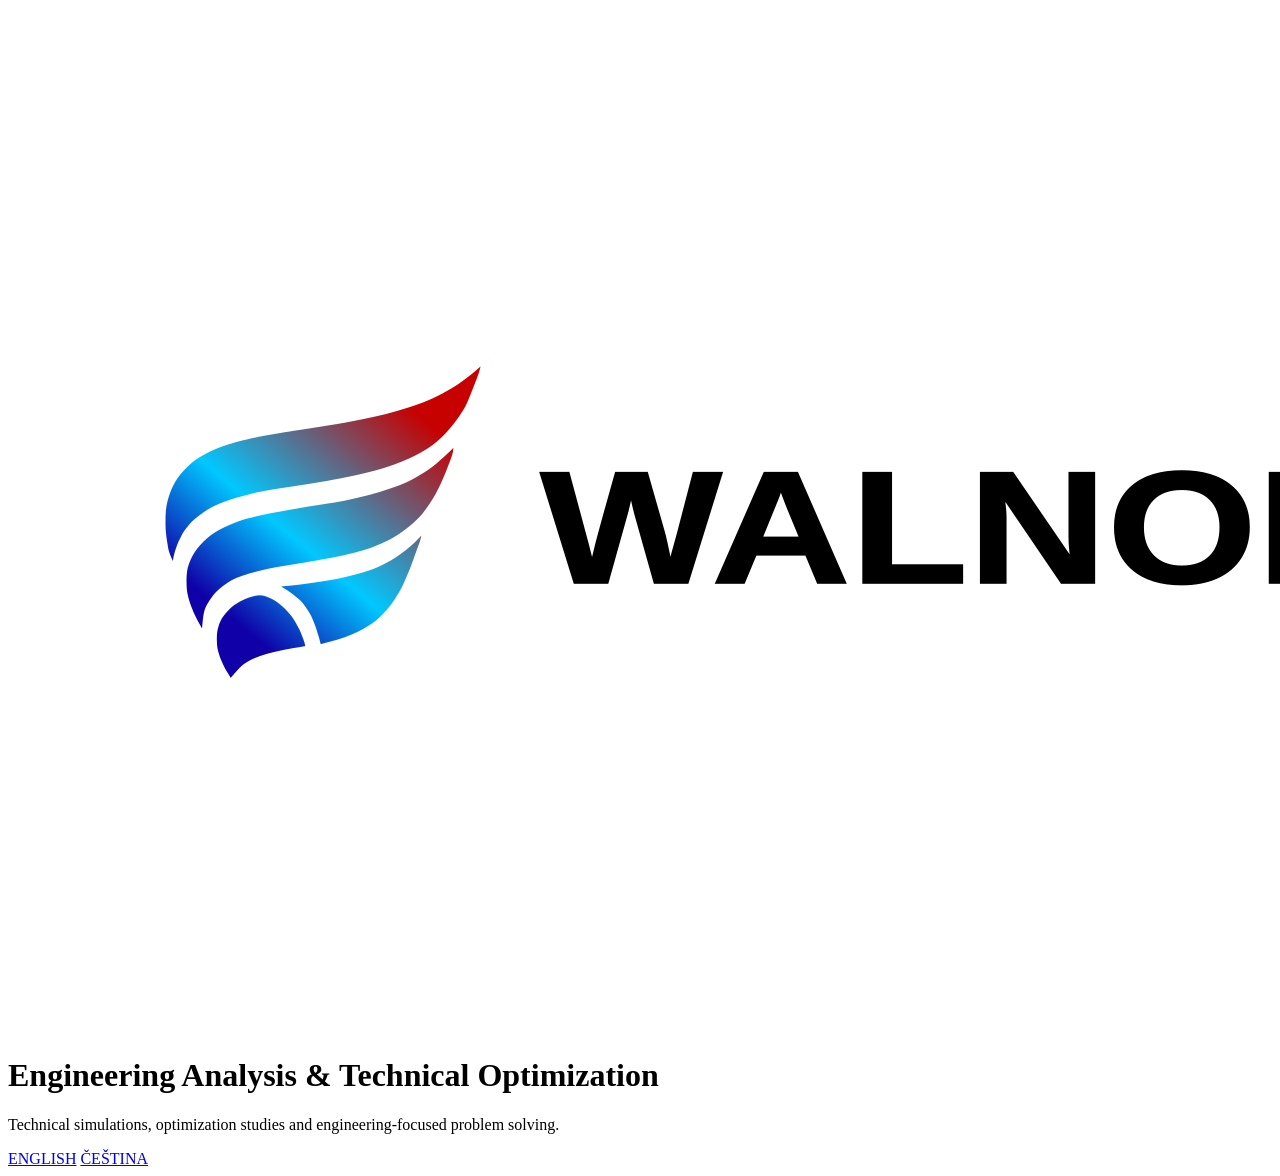
==== index.html @ 3b3c3554 "Update index.html" ====
<!DOCTYPE html>
<html lang="cs">
<head>
    <meta charset="UTF-8">
    <meta name="viewport" content="width=device-width, initial-scale=1.0">
    <title>WALNOR</title>

    <link rel="icon" href="assets/logo/favicon.png">

    <link rel="stylesheet" href="css/style.css">
    <link rel="stylesheet" href="css/layout.css">
    <link rel="stylesheet" href="css/responsive.css">
</head>
<body class="language-page">

<div class="language-container">

    <img src="assets/logo/walnor-logo-light.png" class="language-logo">

    <h1>Engineering Analysis & Technical Optimization</h1>

    <p>
        Technical simulations, optimization studies
        and engineering-focused problem solving.
    </p>

    <div class="language-buttons">
        <a href="en/index.html" class="language-button">ENGLISH</a>
        <a href="cz/index.html" class="language-button">ČEŠTINA</a>
    </div>

</div>

</body>
</html>
---- css/style.css ----

---- css/layout.css ----

---- css/responsive.css ----

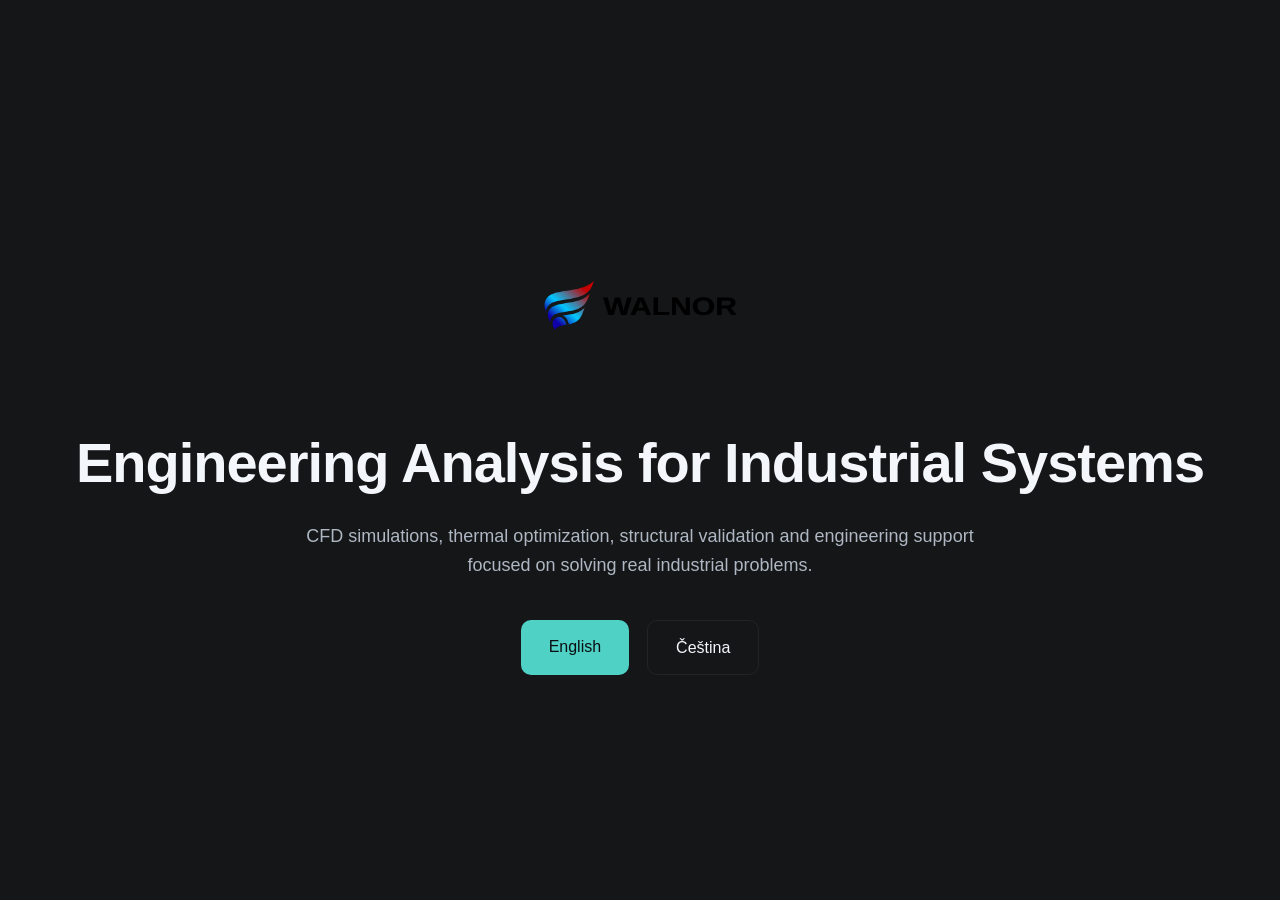
==== commit a8cd8eb8: "Change language attribute to English and update content" ====
--- a/index.html
+++ b/index.html
@@ -1,35 +1,100 @@
 <!DOCTYPE html>
-<html lang="cs">
+<html lang="en">
+
 <head>
+
     <meta charset="UTF-8">
-    <meta name="viewport" content="width=device-width, initial-scale=1.0">
-    <title>WALNOR</title>
 
-    <link rel="icon" href="assets/logo/favicon.png">
+    <meta name="viewport"
+          content="width=device-width, initial-scale=1.0">
 
-    <link rel="stylesheet" href="css/style.css">
-    <link rel="stylesheet" href="css/layout.css">
-    <link rel="stylesheet" href="css/responsive.css">
+    <title>
+        WALNOR
+    </title>
+
+    <link rel="icon"
+          href="assets/logo/favicon.png">
+
+    <!-- CSS -->
+
+    <link rel="stylesheet"
+          href="css/style.css">
+
+    <link rel="stylesheet"
+          href="css/layout.css">
+
+    <link rel="stylesheet"
+          href="css/responsive.css">
+
 </head>
+
 <body class="language-page">
 
-<div class="language-container">
 
-    <img src="assets/logo/walnor-logo-light.png" class="language-logo">
+    <!-- LANGUAGE SELECT -->
 
-    <h1>Engineering Analysis & Technical Optimization</h1>
+    <div class="language-container">
 
-    <p>
-        Technical simulations, optimization studies
-        and engineering-focused problem solving.
-    </p>
 
-    <div class="language-buttons">
-        <a href="en/index.html" class="language-button">ENGLISH</a>
-        <a href="cz/index.html" class="language-button">ČEŠTINA</a>
+        <!-- LOGO -->
+
+        <img src="assets/logo/walnor-logo-light.png"
+             class="language-logo">
+
+
+        <!-- TEXT -->
+
+        <h1>
+
+            Engineering Analysis
+            for Industrial Systems
+
+        </h1>
+
+
+        <p style="
+            max-width: 720px;
+            margin:
+                28px auto
+                0;
+        ">
+
+            CFD simulations,
+            thermal optimization,
+            structural validation
+            and engineering support
+            focused on solving
+            real industrial problems.
+
+        </p>
+
+
+        <!-- BUTTONS -->
+
+        <div class="language-buttons">
+
+
+            <a href="en/index.html"
+               class="button button-primary">
+
+                English
+
+            </a>
+
+
+            <a href="cz/index.html"
+               class="button button-secondary">
+
+                Čeština
+
+            </a>
+
+
+        </div>
+
+
     </div>
 
-</div>
 
 </body>
 </html>
--- a/css/style.css
+++ b/css/style.css
@@ -1 +1,127 @@
+/* =========================
+   WALNOR DESIGN SYSTEM
+   VERSION 1
+   ========================= */
 
+/* RESET */
+* {
+    margin: 0;
+    padding: 0;
+    box-sizing: border-box;
+}
+
+/* FONT */
+@import url('https://fonts.googleapis.com/css2?family=Inter:wght@300;400;500;600;700&display=swap');
+
+/* ROOT COLORS */
+:root {
+
+    /* background */
+    --bg: #141618;
+    --panel: #1C1F23;
+
+    /* text */
+    --text: #F3F6FA;
+    --text-soft: #AEB7C2;
+
+    /* accent (engineering teal) */
+    --accent: #4FD1C5;
+
+    /* borders */
+    --border: rgba(255,255,255,0.06);
+}
+
+/* BODY */
+body {
+    font-family: 'Inter', sans-serif;
+    background: var(--bg);
+    color: var(--text);
+
+    line-height: 1.6;
+    font-size: 16px;
+}
+
+/* LINKS */
+a {
+    color: inherit;
+    text-decoration: none;
+}
+
+/* HEADINGS */
+h1 {
+    font-size: 56px;
+    font-weight: 700;
+    letter-spacing: -1px;
+    line-height: 1.1;
+}
+
+h2 {
+    font-size: 36px;
+    font-weight: 600;
+}
+
+h3 {
+    font-size: 22px;
+    font-weight: 600;
+}
+
+/* PARAGRAPH */
+p {
+    color: var(--text-soft);
+    font-size: 18px;
+}
+
+/* BUTTONS */
+.button {
+    display: inline-block;
+    padding: 14px 28px;
+    border-radius: 10px;
+
+    font-weight: 500;
+
+    transition: 0.25s ease;
+}
+
+/* PRIMARY BUTTON */
+.button-primary {
+    background: var(--accent);
+    color: #0B0F12;
+}
+
+.button-primary:hover {
+    opacity: 0.85;
+}
+
+/* SECONDARY BUTTON */
+.button-secondary {
+    border: 1px solid var(--border);
+    color: var(--text);
+}
+
+.button-secondary:hover {
+    border-color: var(--accent);
+}
+
+/* PANELS (cards základ) */
+.panel {
+    background: var(--panel);
+    border: 1px solid var(--border);
+    border-radius: 16px;
+}
+
+/* CONTAINER */
+.container {
+    width: 100%;
+    max-width: 1200px;
+    margin: 0 auto;
+    padding: 0 24px;
+}
+
+/* SIMPLE UTILITIES */
+.muted {
+    color: var(--text-soft);
+}
+
+.accent {
+    color: var(--accent);
+}
--- a/css/layout.css
+++ b/css/layout.css
@@ -1 +1,293 @@
-
+/* =========================
+   WALNOR LAYOUT SYSTEM
+   VERSION 1
+   ========================= */
+
+
+/* NAVBAR */
+
+.navbar {
+    position: fixed;
+
+    top: 0;
+    left: 0;
+
+    width: 100%;
+
+    z-index: 1000;
+
+    display: flex;
+    justify-content: space-between;
+    align-items: center;
+
+    padding: 24px 48px;
+
+    background:
+        rgba(20,22,24,0.75);
+
+    backdrop-filter: blur(14px);
+
+    border-bottom:
+        1px solid
+        rgba(255,255,255,0.04);
+}
+
+/* LOGO */
+
+.nav-logo {
+    width: 170px;
+}
+
+/* NAVIGATION */
+
+.navbar nav {
+    display: flex;
+    align-items: center;
+    gap: 36px;
+}
+
+.navbar nav a {
+    color: var(--text-soft);
+
+    font-size: 15px;
+    font-weight: 500;
+
+    transition: 0.25s ease;
+}
+
+.navbar nav a:hover {
+    color: var(--accent);
+}
+
+/* HERO */
+
+.hero {
+    min-height: 100vh;
+
+    display: flex;
+    align-items: center;
+
+    padding-top: 120px;
+
+    position: relative;
+
+    overflow: hidden;
+}
+
+/* HERO CONTENT */
+
+.hero-content {
+    max-width: 760px;
+}
+
+.hero-content h1 {
+    margin-bottom: 28px;
+}
+
+.hero-content p {
+    max-width: 620px;
+
+    margin-bottom: 42px;
+}
+
+/* HERO BUTTONS */
+
+.hero-buttons {
+    display: flex;
+    gap: 18px;
+    flex-wrap: wrap;
+}
+
+/* SECTIONS */
+
+section {
+    padding:
+        120px
+        0;
+}
+
+/* SECTION TITLES */
+
+.section-title {
+    margin-bottom: 56px;
+}
+
+/* SERVICES GRID */
+
+.services-grid {
+    display: grid;
+
+    grid-template-columns:
+        repeat(
+            auto-fit,
+            minmax(260px,1fr)
+        );
+
+    gap: 28px;
+}
+
+/* SERVICE CARD */
+
+.service-card {
+    padding: 42px;
+
+    min-height: 220px;
+
+    transition: 0.3s ease;
+}
+
+.service-card:hover {
+    transform: translateY(-6px);
+
+    border-color:
+        rgba(79,209,197,0.25);
+}
+
+/* SERVICE CARD TEXT */
+
+.service-card h3 {
+    margin-bottom: 18px;
+}
+
+.service-card p {
+    font-size: 16px;
+}
+
+/* PROJECTS GRID */
+
+.projects-grid {
+    display: grid;
+
+    grid-template-columns:
+        repeat(
+            auto-fit,
+            minmax(340px,1fr)
+        );
+
+    gap: 32px;
+}
+
+/* PROJECT CARD */
+
+.project-card {
+    overflow: hidden;
+
+    transition: 0.3s ease;
+}
+
+.project-card:hover {
+    transform: translateY(-6px);
+
+    border-color:
+        rgba(79,209,197,0.25);
+}
+
+/* PROJECT IMAGE */
+
+.project-card img {
+    width: 100%;
+    height: 240px;
+
+    object-fit: cover;
+}
+
+/* PROJECT CONTENT */
+
+.project-content {
+    padding: 28px;
+}
+
+.project-content h3 {
+    margin-bottom: 16px;
+}
+
+/* FOOTER */
+
+footer {
+    margin-top: 120px;
+
+    border-top:
+        1px solid
+        rgba(255,255,255,0.04);
+
+    padding:
+        60px
+        0;
+}
+
+/* FOOTER LINKS */
+
+.footer-links {
+    display: flex;
+    flex-wrap: wrap;
+
+    gap: 28px;
+}
+
+.footer-links a {
+    color: var(--text-soft);
+
+    transition: 0.25s ease;
+}
+
+.footer-links a:hover {
+    color: var(--accent);
+}
+
+/* LANGUAGE PAGE */
+
+.language-page {
+    min-height: 100vh;
+
+    display: flex;
+    justify-content: center;
+    align-items: center;
+}
+
+.language-container {
+    text-align: center;
+}
+
+/* LANGUAGE LOGO */
+
+.language-logo {
+    width: 240px;
+
+    margin:
+        0 auto
+        40px;
+}
+
+/* LANGUAGE BUTTONS */
+
+.language-buttons {
+    margin-top: 40px;
+
+    display: flex;
+    justify-content: center;
+
+    gap: 18px;
+}
+
+/* LANGUAGE BUTTON */
+
+.language-button {
+    padding:
+        16px
+        32px;
+
+    border-radius: 12px;
+
+    border:
+        1px solid
+        var(--border);
+
+    transition: 0.25s ease;
+}
+
+.language-button:hover {
+    border-color: var(--accent);
+
+    background:
+        rgba(79,209,197,0.05);
+}
--- a/css/responsive.css
+++ b/css/responsive.css
@@ -1 +1,169 @@
+/* =========================
+   WALNOR RESPONSIVE SYSTEM
+   VERSION 1
+   ========================= */
 
+
+/* LARGE DESKTOP */
+
+@media (max-width: 1400px) {
+
+    .container {
+        max-width: 1100px;
+    }
+
+}
+
+
+/* DESKTOP */
+
+@media (max-width: 1200px) {
+
+    h1 {
+        font-size: 48px;
+    }
+
+    h2 {
+        font-size: 32px;
+    }
+
+    .navbar {
+        padding: 22px 32px;
+    }
+
+    .hero-content {
+        max-width: 680px;
+    }
+
+}
+
+
+/* SMALL DESKTOP / TABLET */
+
+@media (max-width: 980px) {
+
+    .navbar {
+        flex-direction: column;
+        gap: 20px;
+
+        padding: 24px;
+    }
+
+    .navbar nav {
+        gap: 24px;
+
+        flex-wrap: wrap;
+        justify-content: center;
+    }
+
+    .hero {
+        text-align: center;
+
+        padding-top: 180px;
+    }
+
+    .hero-content {
+        margin: 0 auto;
+    }
+
+    .hero-content p {
+        margin-left: auto;
+        margin-right: auto;
+    }
+
+    .hero-buttons {
+        justify-content: center;
+    }
+
+    .services-grid,
+    .projects-grid {
+        grid-template-columns: 1fr;
+    }
+
+}
+
+
+/* MOBILE */
+
+@media (max-width: 768px) {
+
+    h1 {
+        font-size: 38px;
+    }
+
+    h2 {
+        font-size: 28px;
+    }
+
+    p {
+        font-size: 16px;
+    }
+
+    section {
+        padding: 90px 0;
+    }
+
+    .navbar {
+        padding: 20px;
+    }
+
+    .nav-logo {
+        width: 150px;
+    }
+
+    .navbar nav {
+        gap: 18px;
+    }
+
+    .hero {
+        min-height: auto;
+
+        padding-top: 170px;
+        padding-bottom: 100px;
+    }
+
+    .hero-content h1 {
+        margin-bottom: 20px;
+    }
+
+    .hero-content p {
+        margin-bottom: 32px;
+    }
+
+    .service-card,
+    .project-content {
+        padding: 24px;
+    }
+
+}
+
+
+/* SMALL MOBILE */
+
+@media (max-width: 480px) {
+
+    h1 {
+        font-size: 32px;
+    }
+
+    h2 {
+        font-size: 24px;
+    }
+
+    .navbar nav {
+        gap: 14px;
+    }
+
+    .navbar nav a {
+        font-size: 14px;
+    }
+
+    .button {
+        width: 100%;
+    }
+
+    .hero-buttons {
+        flex-direction: column;
+    }
+
+}
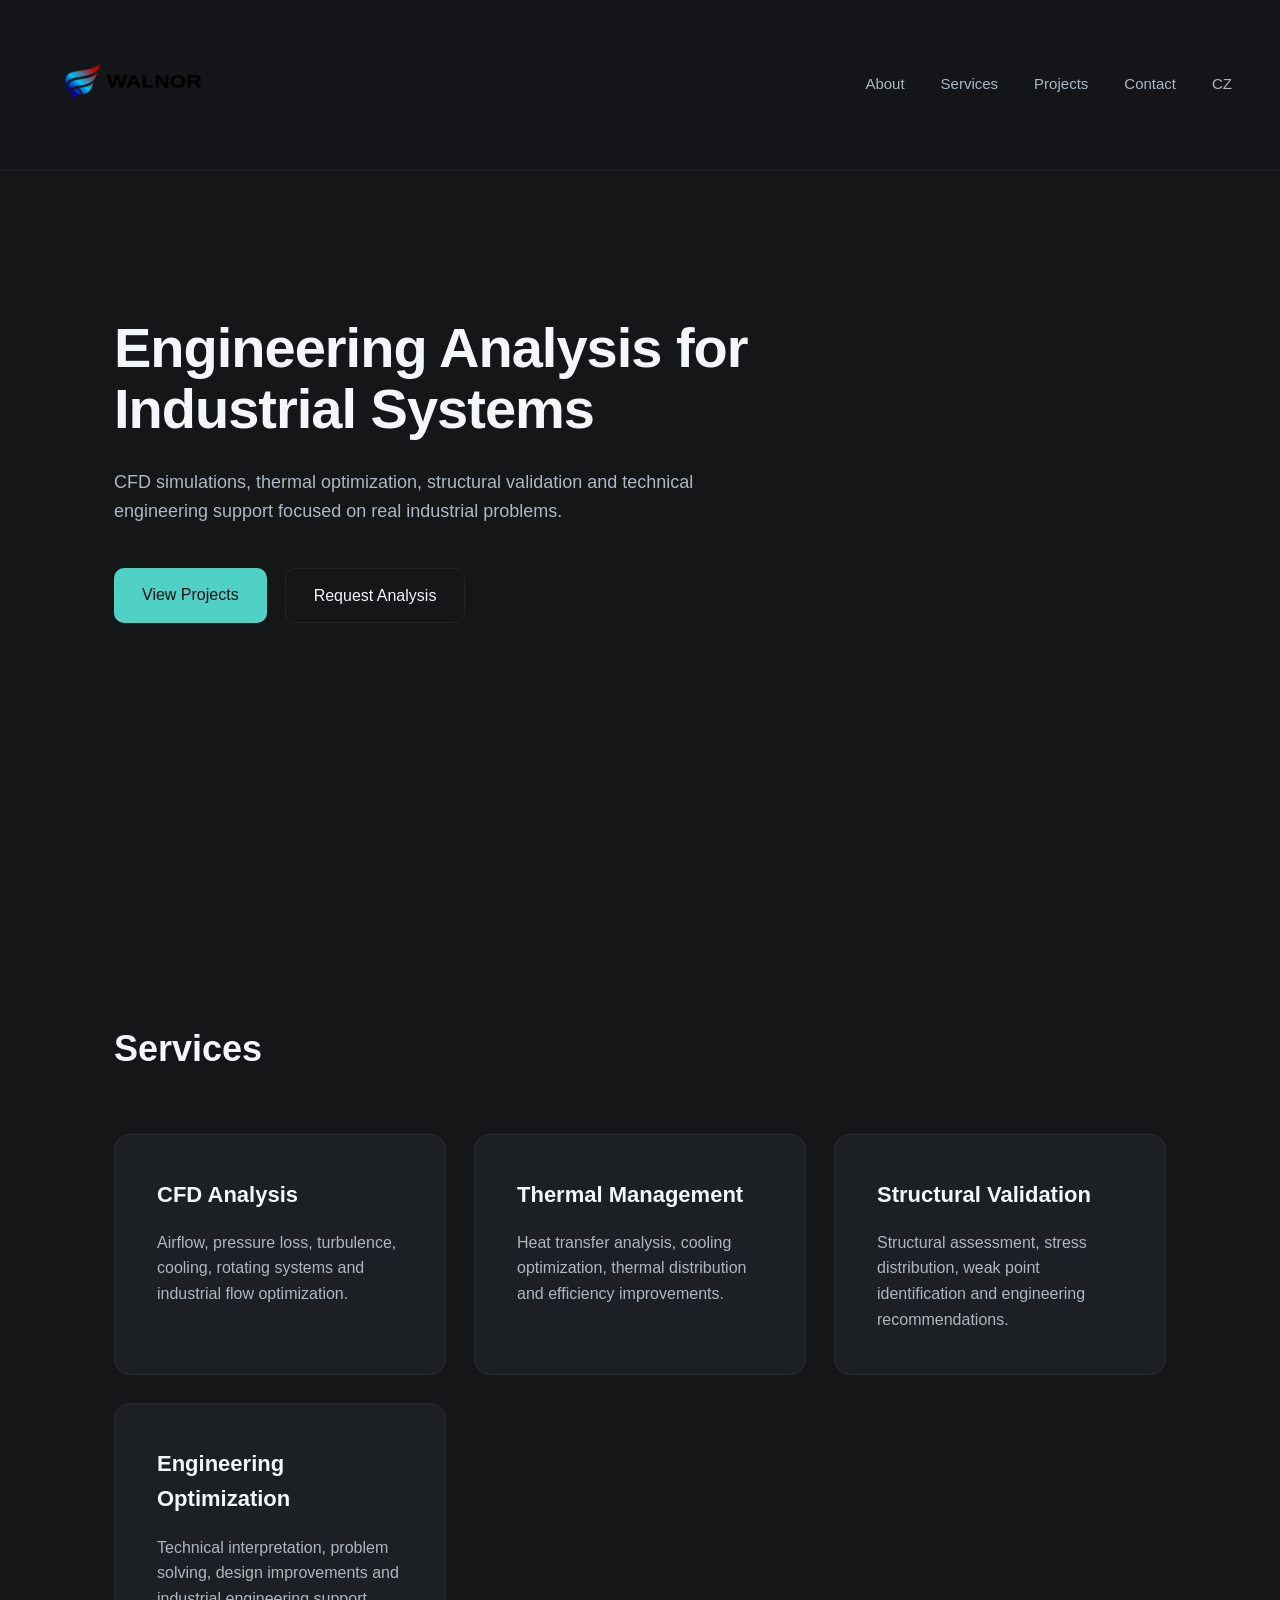
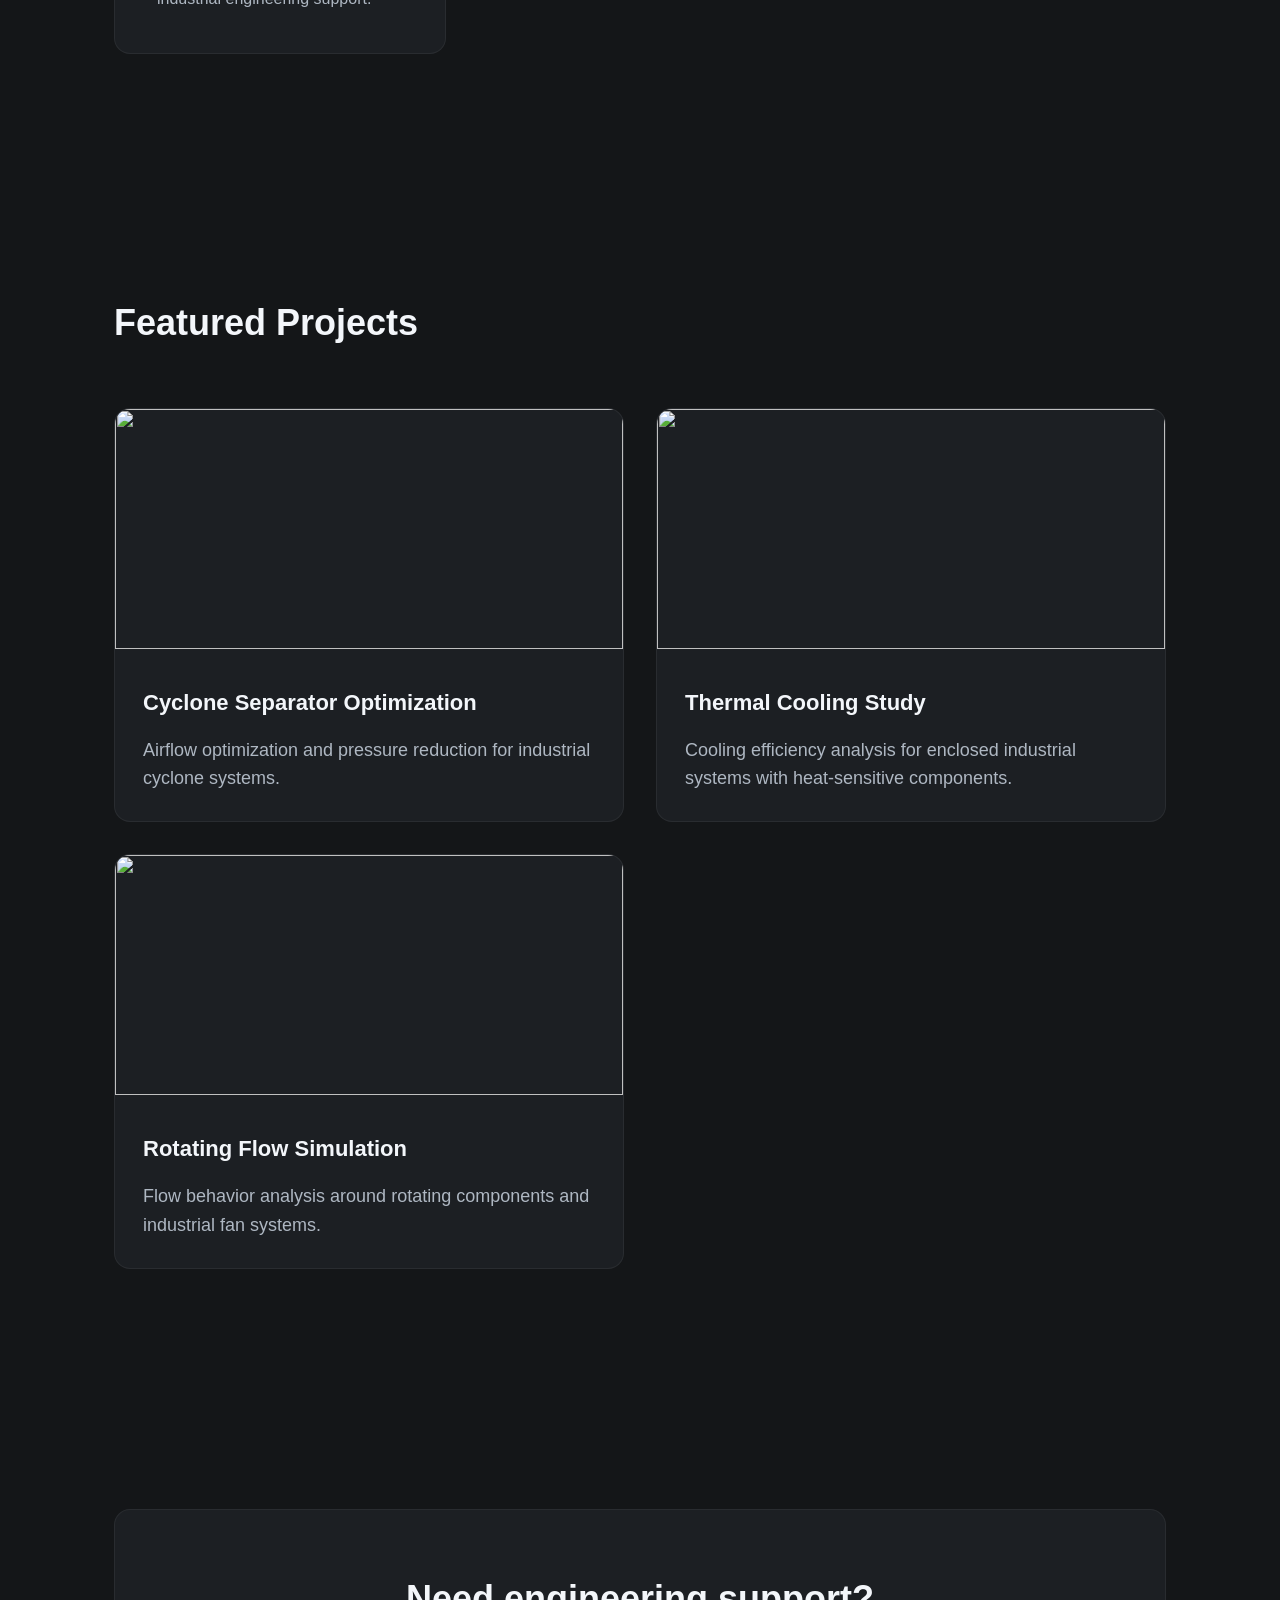
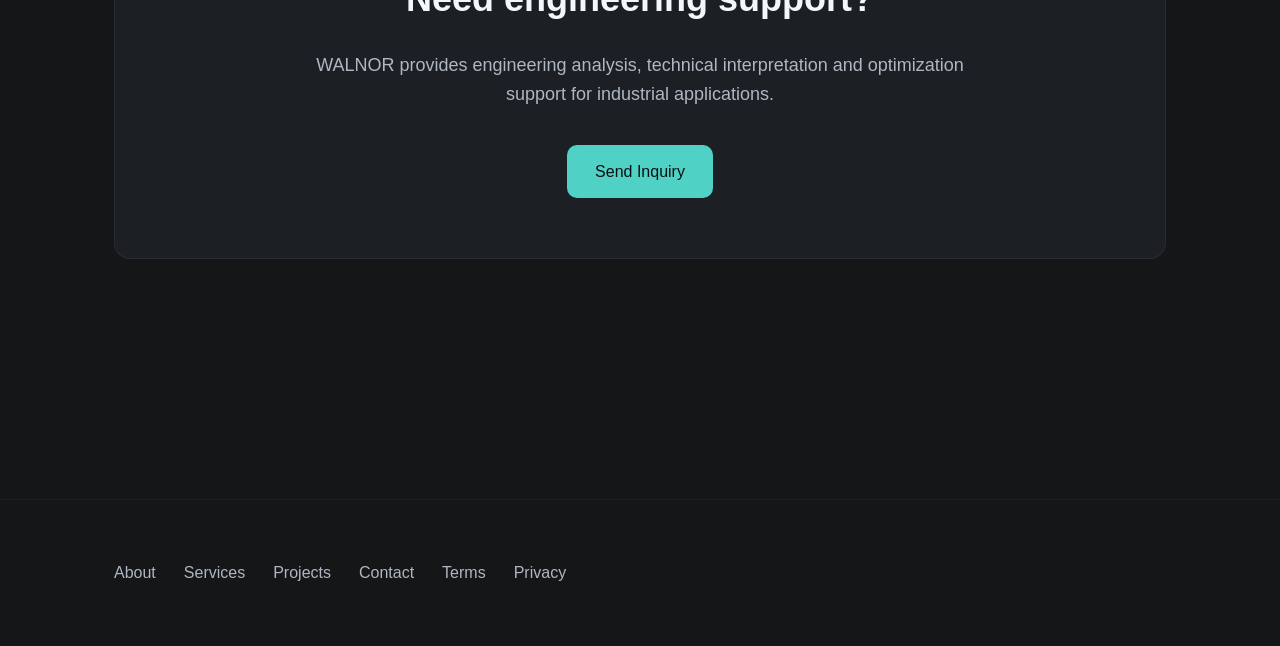
==== commit 5bd6517e: "Update index.html" ====
--- a/index.html
+++ b/index.html
@@ -1,100 +1,20 @@
 <!DOCTYPE html>
+
 <html lang="en">
 
 <head>
 
     <meta charset="UTF-8">
 
-    <meta name="viewport"
-          content="width=device-width, initial-scale=1.0">
+    <meta http-equiv="refresh"
+          content="0; url=en/index.html">
 
-    <title>
-        WALNOR
-    </title>
-
-    <link rel="icon"
-          href="assets/logo/favicon.png">
-
-    <!-- CSS -->
-
-    <link rel="stylesheet"
-          href="css/style.css">
-
-    <link rel="stylesheet"
-          href="css/layout.css">
-
-    <link rel="stylesheet"
-          href="css/responsive.css">
+    <title>WALNOR</title>
 
 </head>
 
-<body class="language-page">
-
-
-    <!-- LANGUAGE SELECT -->
-
-    <div class="language-container">
-
-
-        <!-- LOGO -->
-
-        <img src="assets/logo/walnor-logo-light.png"
-             class="language-logo">
-
-
-        <!-- TEXT -->
-
-        <h1>
-
-            Engineering Analysis
-            for Industrial Systems
-
-        </h1>
-
-
-        <p style="
-            max-width: 720px;
-            margin:
-                28px auto
-                0;
-        ">
-
-            CFD simulations,
-            thermal optimization,
-            structural validation
-            and engineering support
-            focused on solving
-            real industrial problems.
-
-        </p>
-
-
-        <!-- BUTTONS -->
-
-        <div class="language-buttons">
-
-
-            <a href="en/index.html"
-               class="button button-primary">
-
-                English
-
-            </a>
-
-
-            <a href="cz/index.html"
-               class="button button-secondary">
-
-                Čeština
-
-            </a>
-
-
-        </div>
-
-
-    </div>
-
+<body>
 
 </body>
+
 </html>
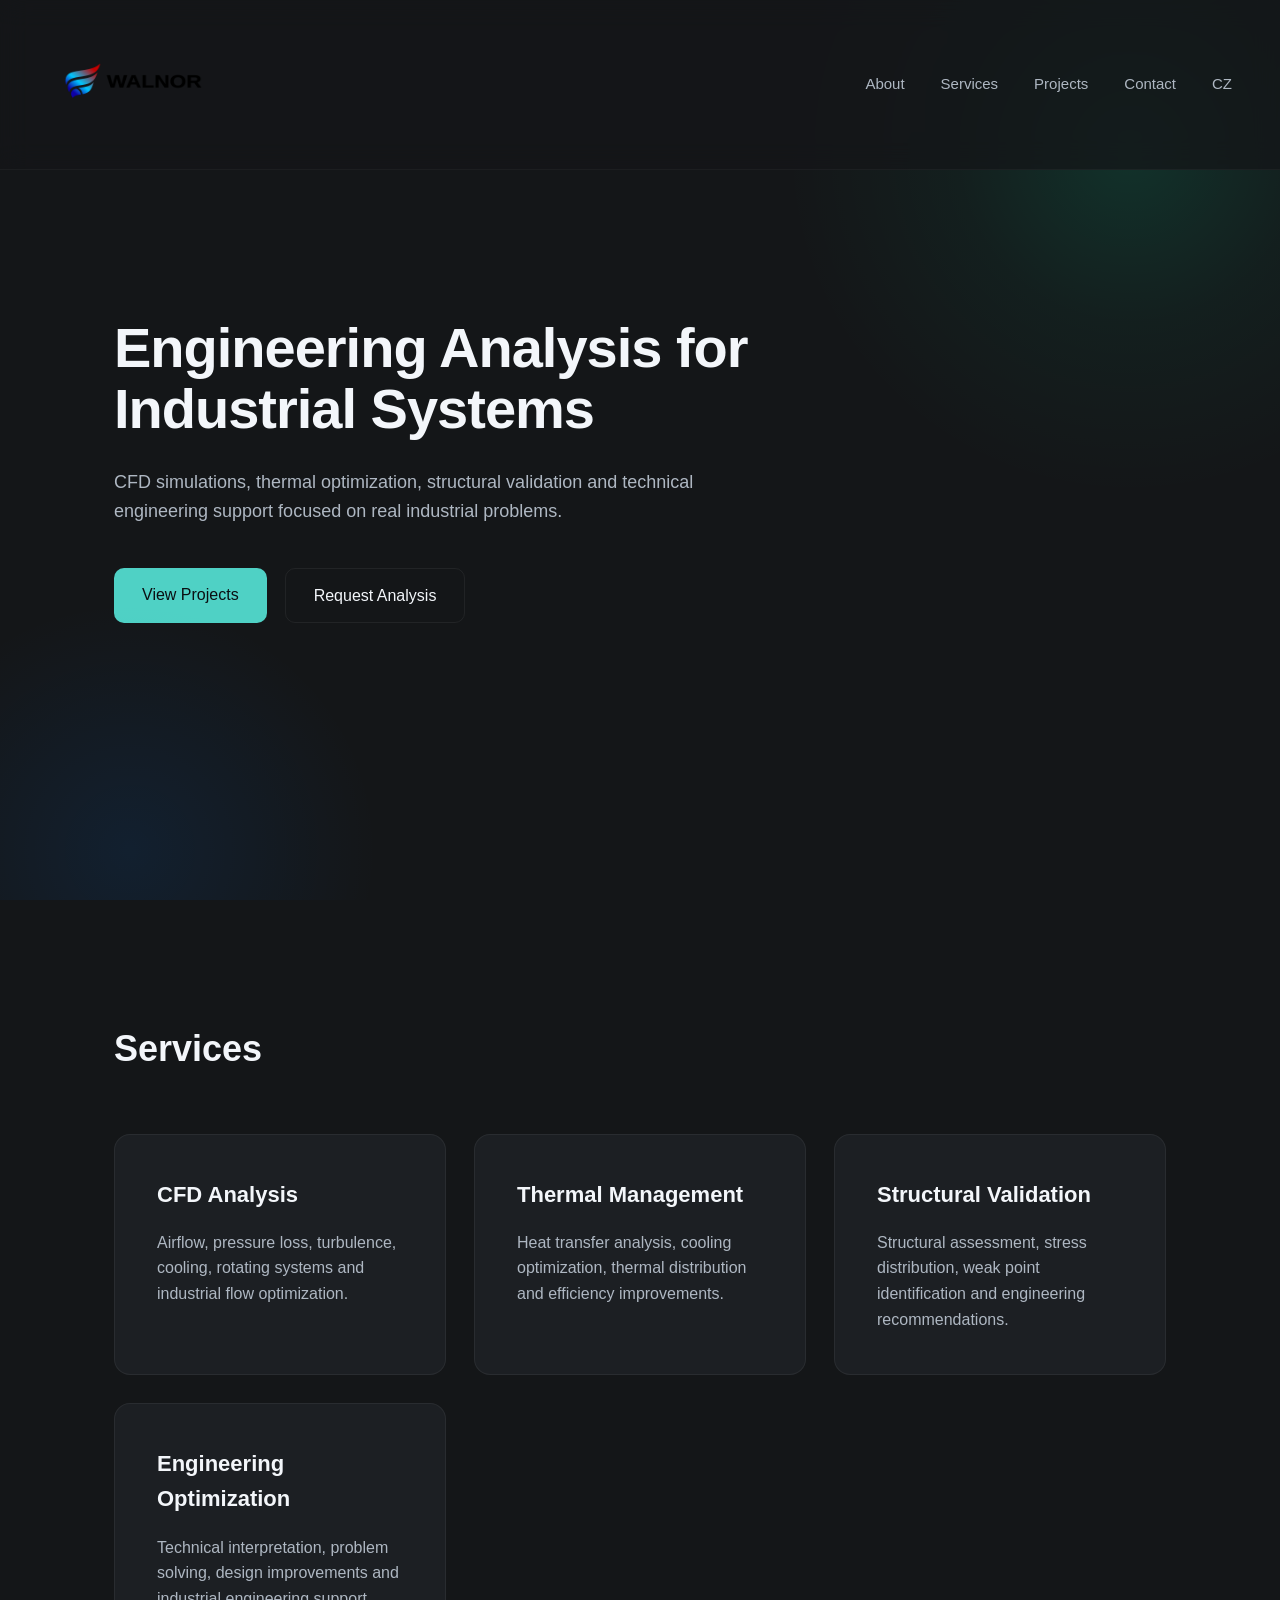
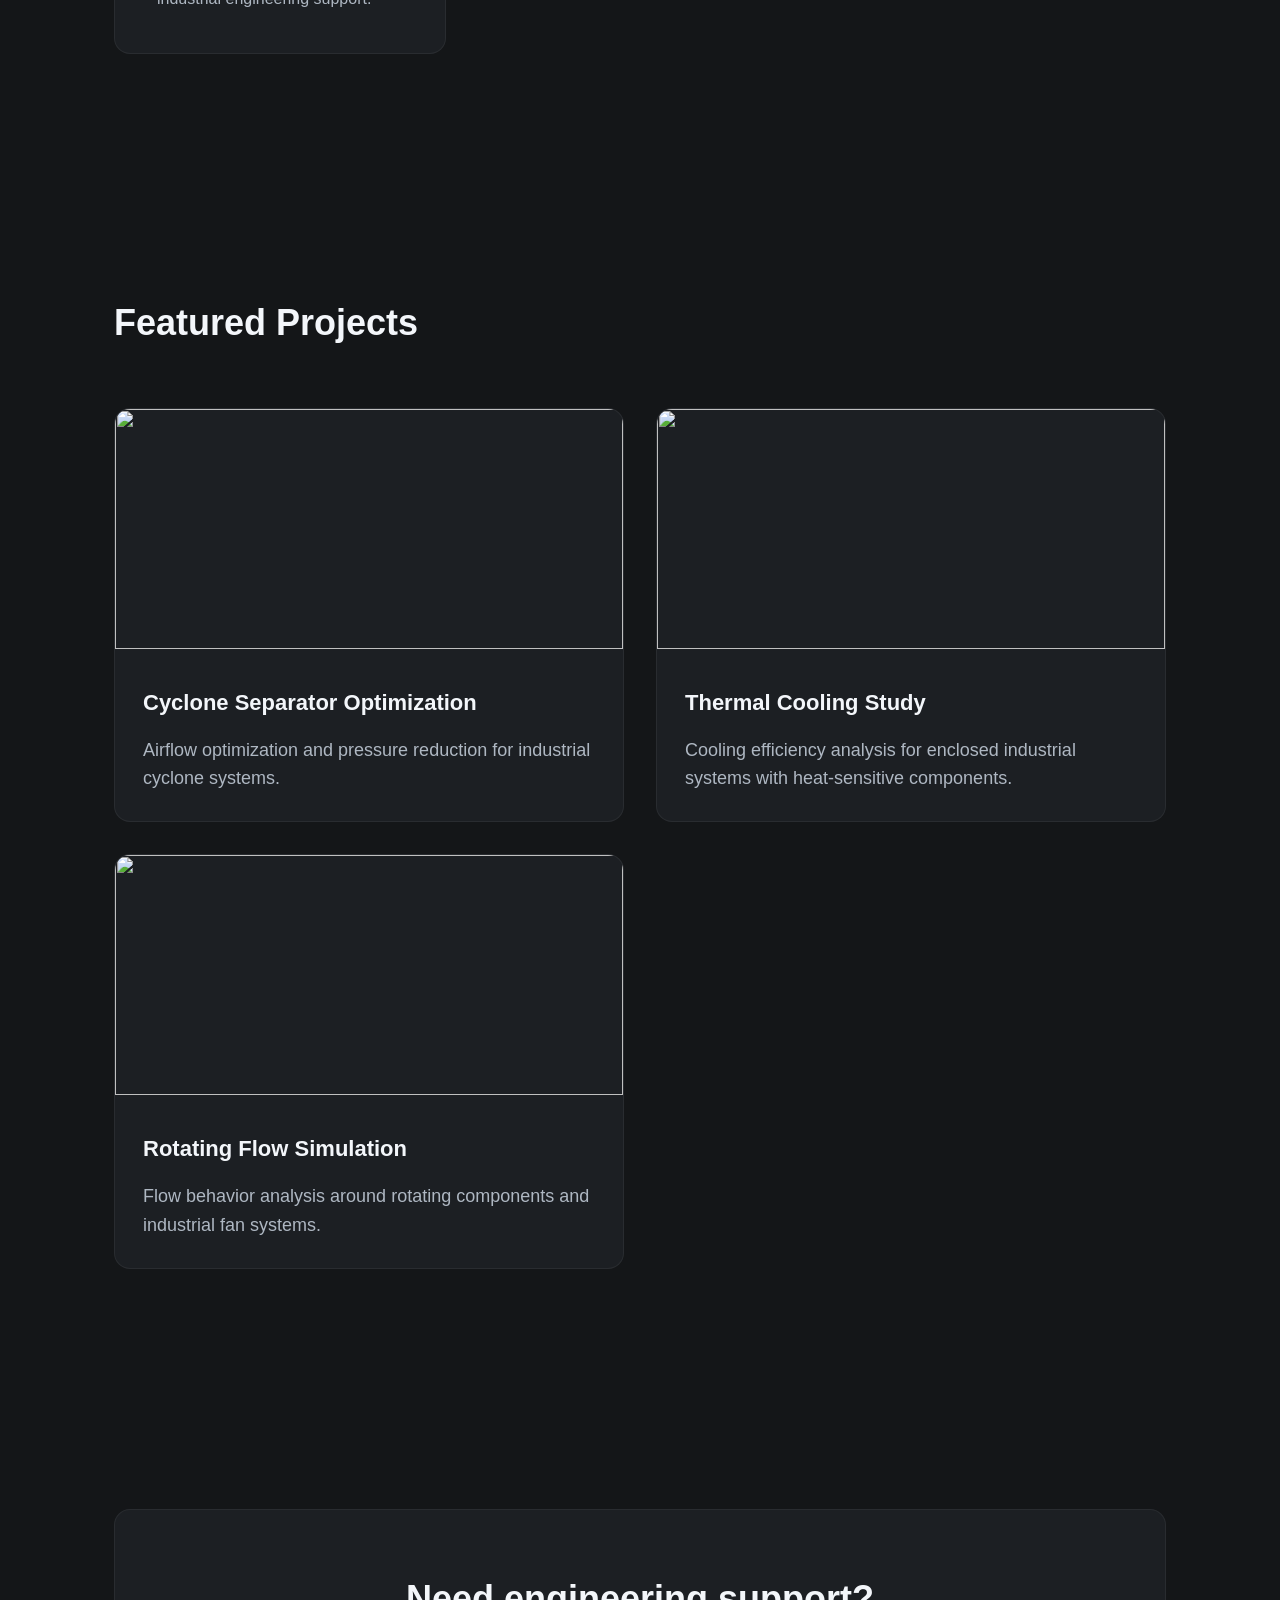
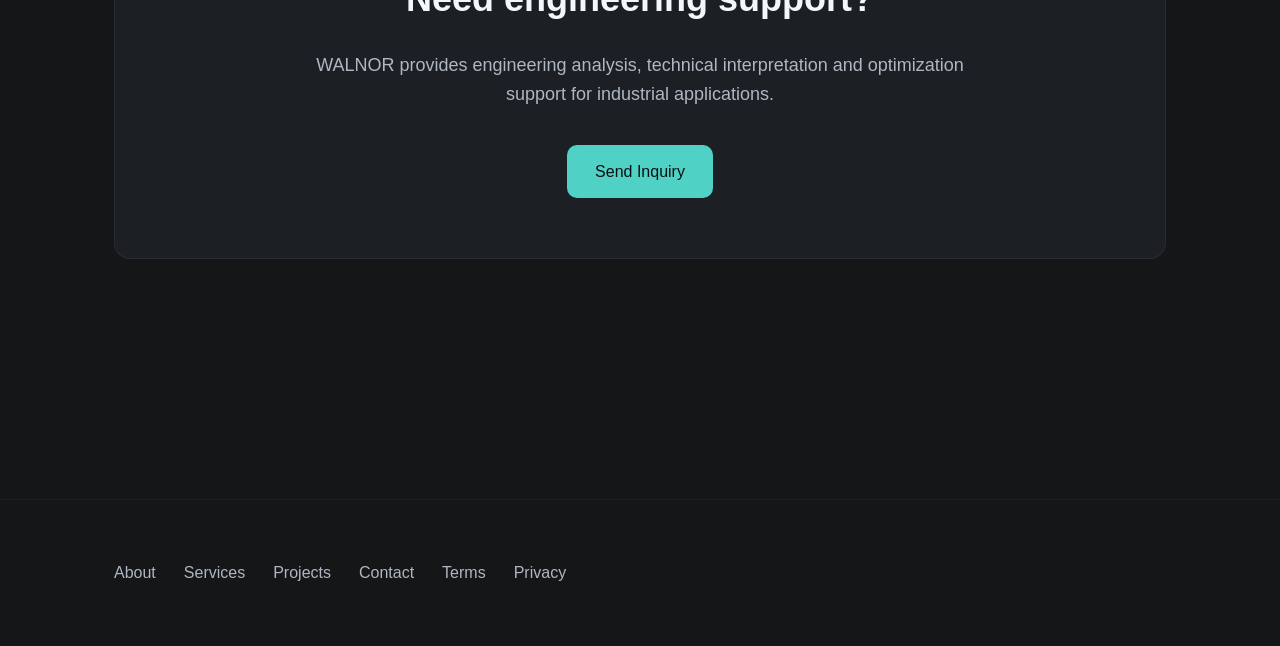
==== commit 701dfbbf: "Update index.html" ====
--- a/index.html
+++ b/index.html
@@ -1,20 +1,28 @@
 <!DOCTYPE html>
+<html lang="en">
+<head>
+    <meta charset="UTF-8">
+    <meta name="viewport" content="width=device-width, initial-scale=1.0">
+    <title>WALNOR | Engineering Services</title>
+    
+    <!-- Okamžité přesměrování pro vyhledávače a prohlížeče -->
+    <meta http-equiv="refresh" content="0; url=en/index.html">
+    
+    <!-- Kanonický odkaz říká Googlu, kde je skutečný hlavní obsah -->
+    <link rel="canonical" href="https://walnor-engineering.github.io/walnor/en/index.html">
 
-<html lang="en">
+    <!-- JS pojistka pro extrémně rychlé přesměrování -->
+    <script>
+        window.location.href = "en/index.html";
+    </script>
+</head>
+<body style="background-color: #0b0f19; font-family: sans-serif; color: #ffffff; display: flex; justify-content: center; align-items: center; height: 100vh; margin: 0;">
 
-<head>
-
-    <meta charset="UTF-8">
-
-    <meta http-equiv="refresh"
-          content="0; url=en/index.html">
-
-    <title>WALNOR</title>
-
-</head>
-
-<body>
+    <!-- Fallback pro případ, že by přesměrování trvalo déle -->
+    <div style="text-align: center; padding: 20px;">
+        <p style="margin-bottom: 10px; opacity: 0.8;">Redirecting to WALNOR Engineering...</p>
+        <a href="en/index.html" style="color: #4f46e5; text-decoration: underline;">Click here if you are not redirected automatically</a>
+    </div>
 
 </body>
-
 </html>
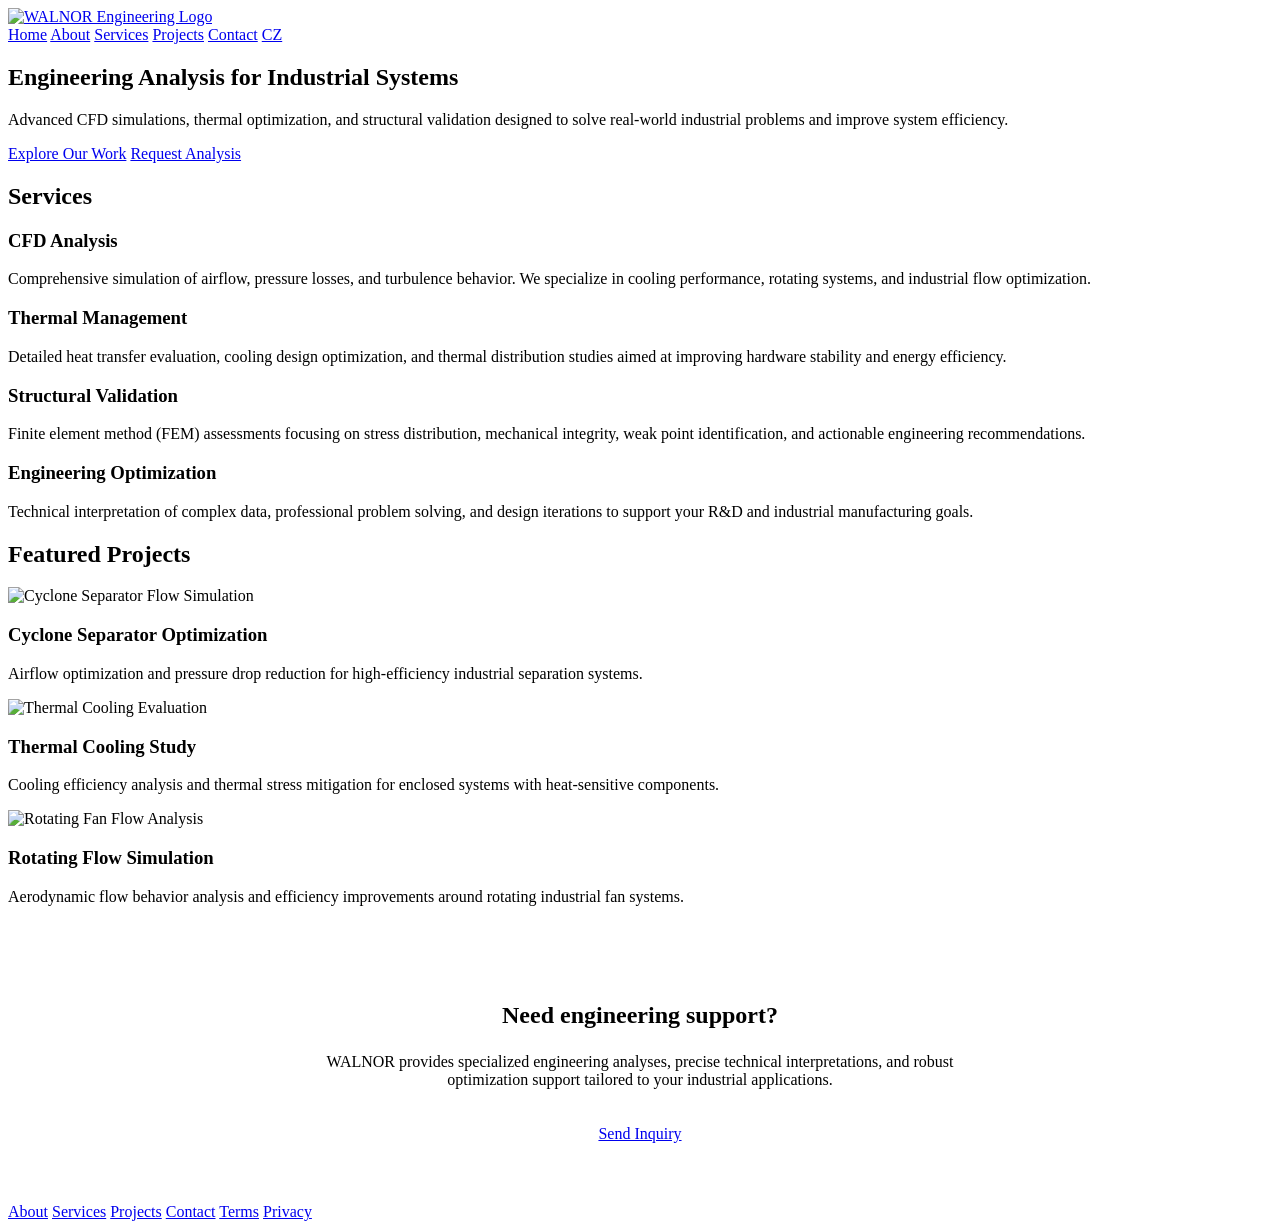
==== commit 96d6e036: "Update index.html" ====
--- a/index.html
+++ b/index.html
@@ -9,7 +9,7 @@
     <meta http-equiv="refresh" content="0; url=en/index.html">
     
     <!-- Kanonický odkaz říká Googlu, kde je skutečný hlavní obsah -->
-    <link rel="canonical" href="https://walnor-engineering.github.io/walnor/en/index.html">
+    <link rel="canonical" href="https://walnor-engineering.com/en/index.html">
 
     <!-- JS pojistka pro extrémně rychlé přesměrování -->
     <script>
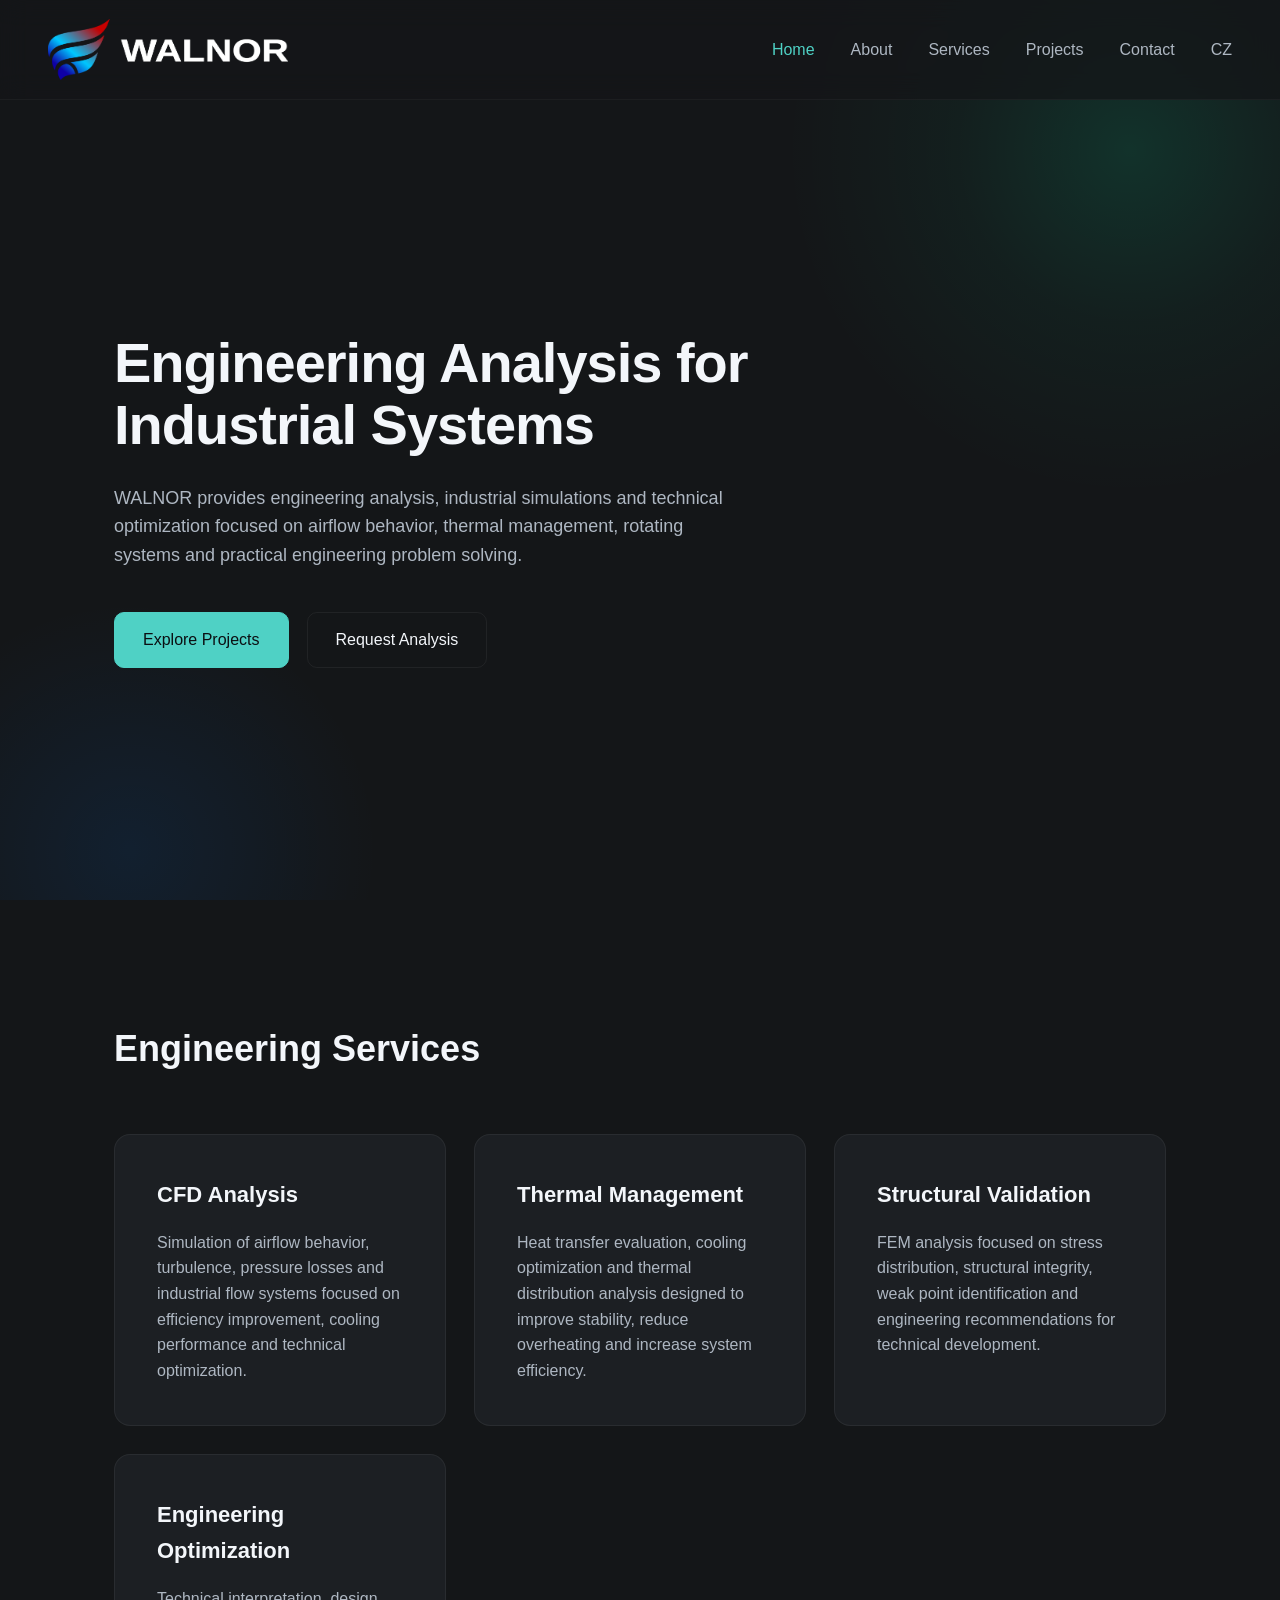
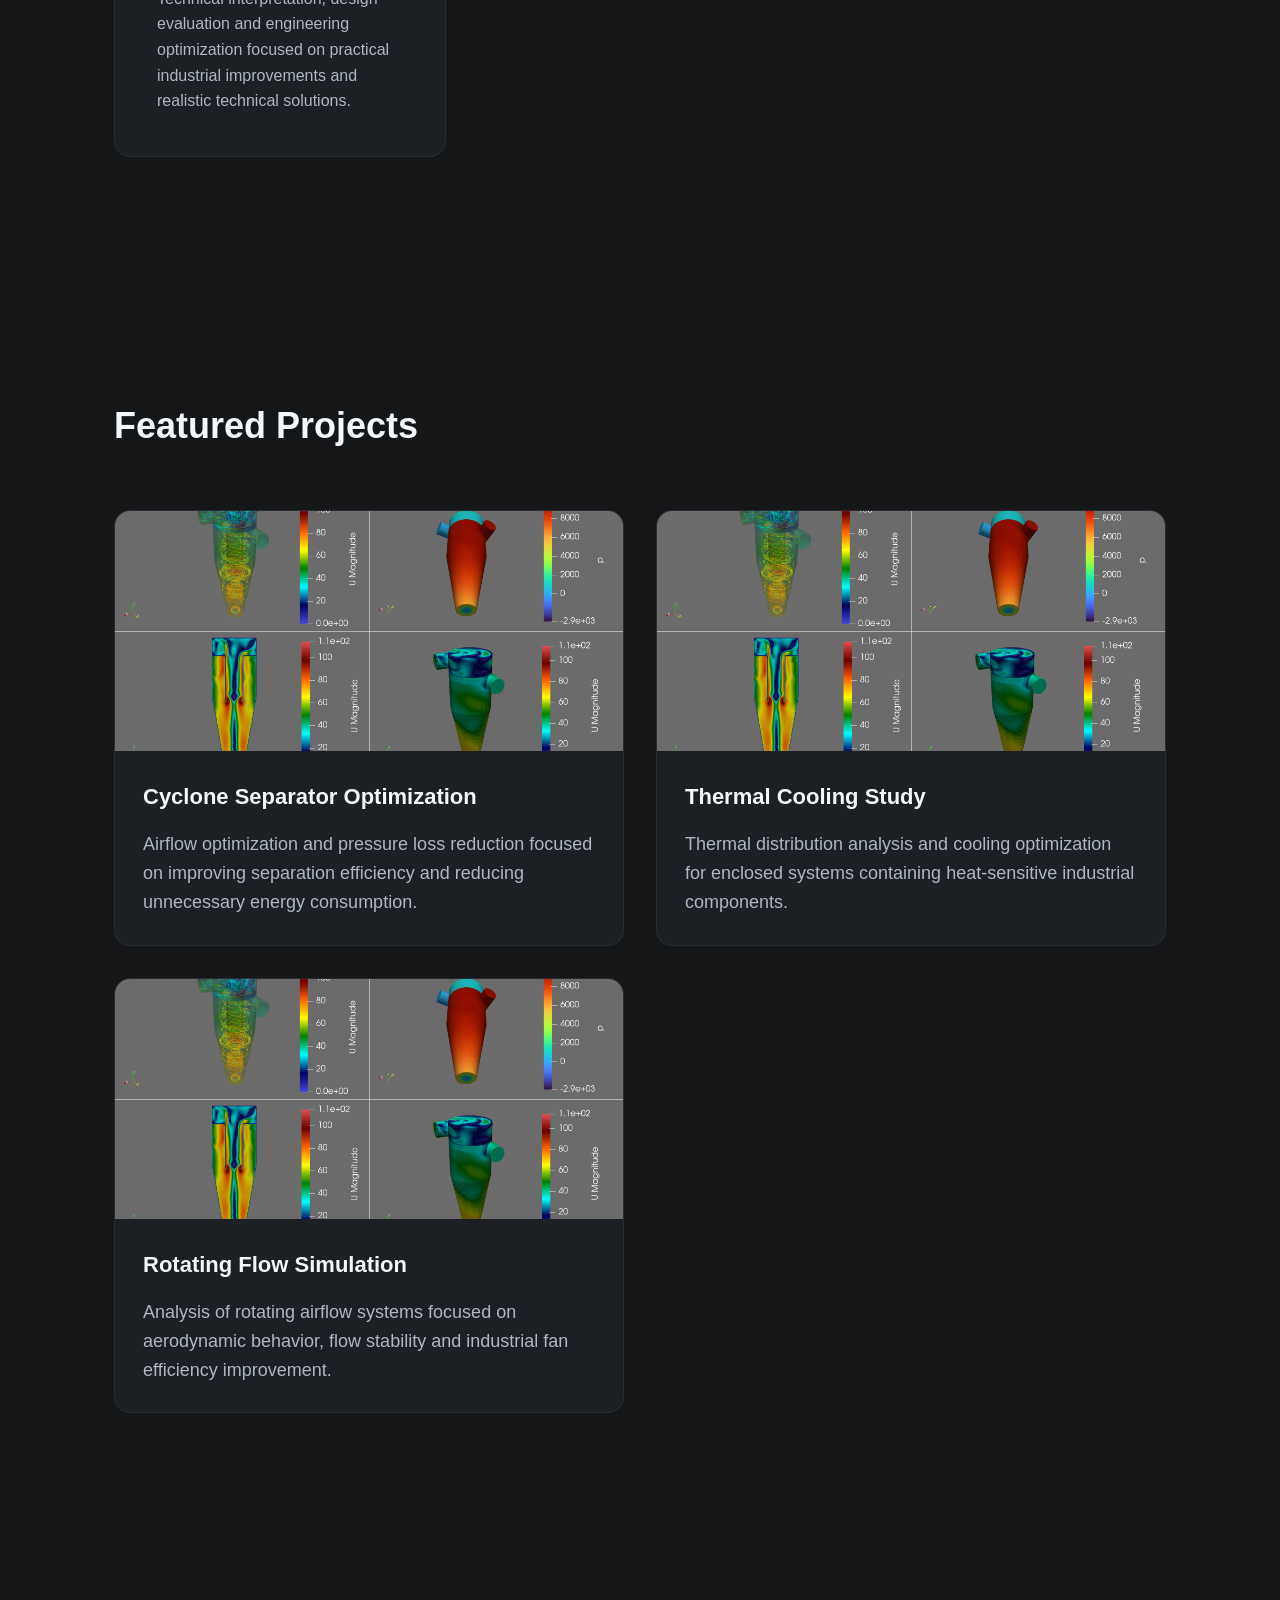
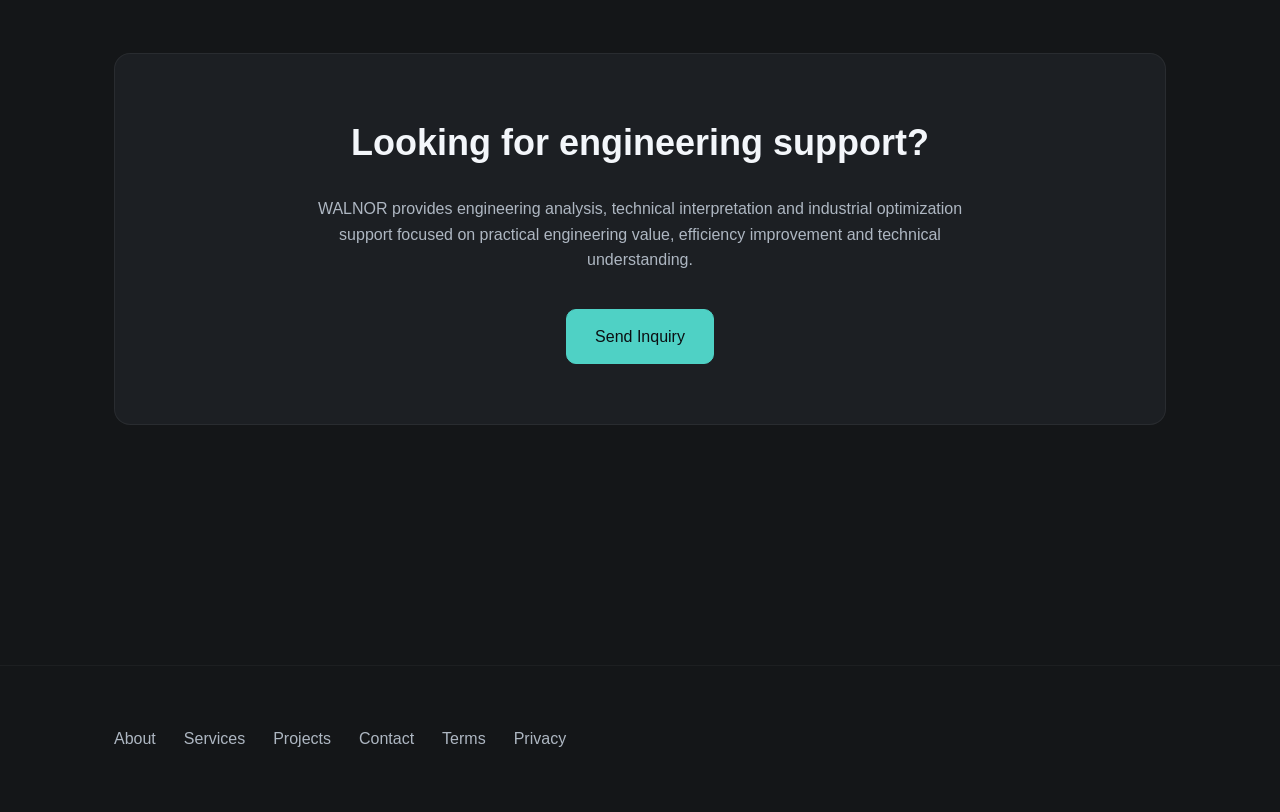
==== commit b9507d31: "Update index.html" ====
--- a/index.html
+++ b/index.html
@@ -6,7 +6,7 @@
     <title>WALNOR | Engineering Services</title>
     
     <!-- Okamžité přesměrování pro vyhledávače a prohlížeče -->
-    <meta http-equiv="refresh" content="0; url=en/index.html">
+    <meta https-equiv="refresh" content="0; url=en/index.html">
     
     <!-- Kanonický odkaz říká Googlu, kde je skutečný hlavní obsah -->
     <link rel="canonical" href="https://walnor-engineering.com/en/index.html">
